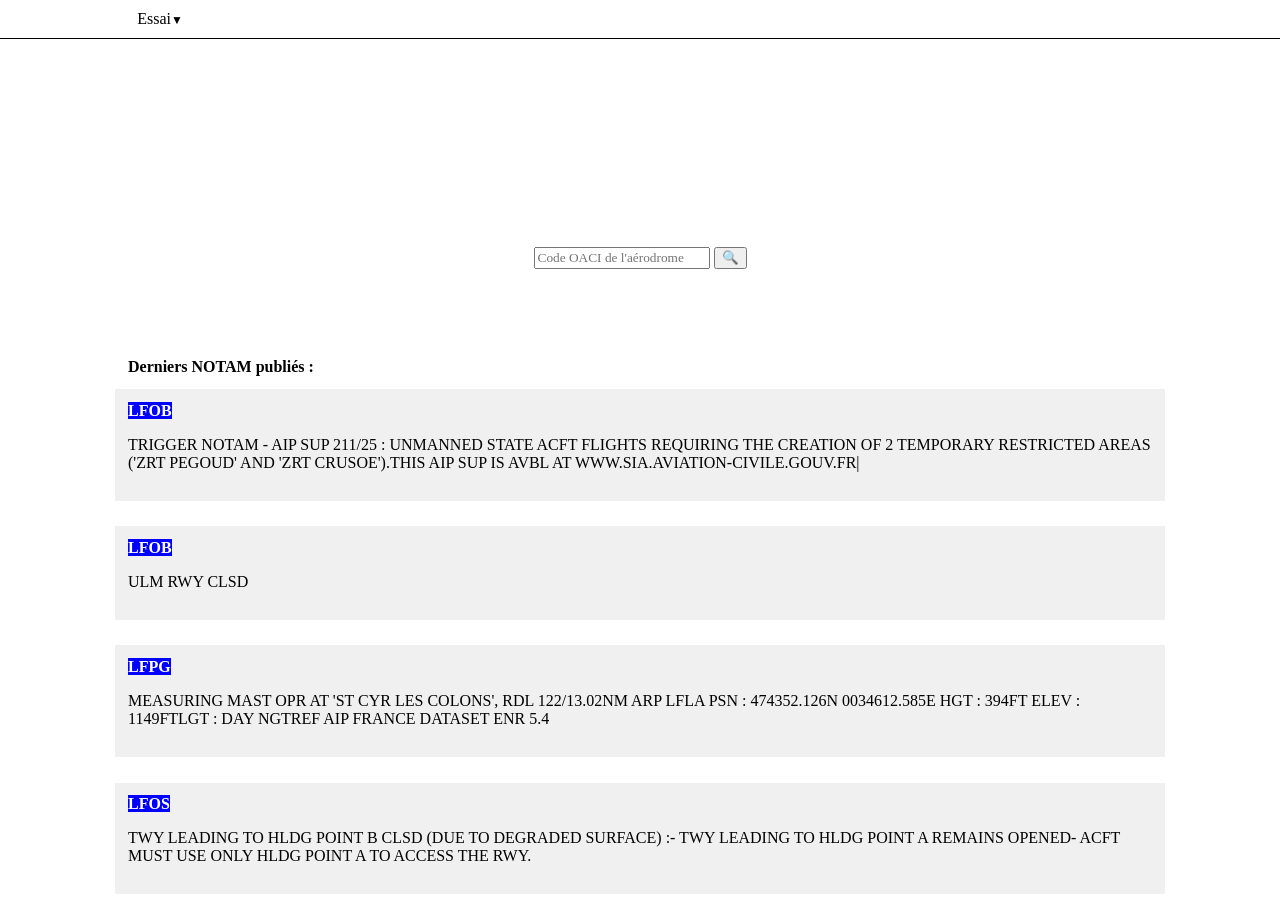
==== index.html @ 7d569c31 "Add files via upload" ====
<!DOCTYPE html>
<html>
    <head>
        <title>Gestionnaire de METAR</title>
		<meta charset="utf-8">
		<link rel="stylesheet" href="style.css">
    </head>
    <body>
        <header>
            <div class="main-head">
                <nav>
                    <ul>
                        <li class="deroulant"><a>Essai</a>
                            <ul class="sous">
                                <li><a href="google.com">e</a></li>
                                <li><a href="google.com">e</a></li>
                                <li><a href="google.com">e</a></li>
                                <li><a href="google.com">e</a></li>
                            </ul>
                        </li>
                        
                    </ul>
                </nav>        
                
            </div>
            
        </header>
        <body>
            <div class="center">
                <div class="title">
                    <b class="titletext">Tets test test test</b>
                    <i>Récupérez le notam que vous désirez</i>
                    <div class="search">
                        <input type="text" placeholder="Code OACI de l'aérodrome">
                        <button>🔍</button>
                    </div>
                </div>
                <b class="latest" style="width:80%">Derniers NOTAM publiés :</b>
                <div class="metar">
                    <b>LFOB</b>
                    <p>TRIGGER NOTAM - AIP SUP 211/25 : UNMANNED STATE ACFT FLIGHTS REQUIRING THE CREATION OF 2 TEMPORARY RESTRICTED AREAS ('ZRT PEGOUD' AND 'ZRT CRUSOE').THIS AIP SUP IS AVBL AT WWW.SIA.AVIATION-CIVILE.GOUV.FR|</p>
                </div>
                <div class="metar">
                     <b>LFOB</b>
                    <p>ULM RWY CLSD</p>
                </div>
                <div class="metar">
                    <b>LFPG</b>
                    <p>MEASURING MAST OPR AT 'ST CYR LES COLONS', RDL 122/13.02NM ARP LFLA PSN : 474352.126N 0034612.585E  HGT : 394FT  ELEV : 1149FTLGT : DAY NGTREF AIP FRANCE DATASET ENR 5.4</p>
                </div>
                <div class="metar">
                     <b>LFOS</b>
                    <p>TWY LEADING TO HLDG POINT B CLSD (DUE TO DEGRADED SURFACE) :- TWY LEADING TO HLDG POINT A REMAINS OPENED- ACFT MUST USE ONLY HLDG POINT A TO ACCESS THE RWY.</p>
                </div>

            </div>
        </body>
        <footer>

        </footer>


    </body>











</html>
---- style.css ----
*{
    font-family: 'Trebuchet MS';
}
.background{
    opacity: 0.5;
    position: absolute;
}
body{
    margin:0px;
    padding:0px;
    background-size: 100%;
    background-image: url("images/fond4.png");
    background-repeat: no-repeat;
    height: 100%;
  background-position: center;
  background-repeat: no-repeat;
  background-size: cover;
}

.main-head{
    display: flex;
    flex-direction: row;
    border-bottom: 1px solid black;
    margin: 0px;
    background-color: transparent;
}
nav{
    width:100%;
    margin:0 auto;
    background-color: transparent;
    position: sticky;
    top:0px;
    cursor: pointer;
}
nav ul{
    list-style-type: none;
    margin:0px;
    padding:0px;
}
nav ul li{
    float: left;
    width: 25%;
    text-align: center;
    position: relative;
}
nav ul::after{
    content: "";
    display: table;
    clear:both;
}
nav a{
    display: block;
    text-decoration: none;
    color: black;
    border-bottom:2 px solid white;
    padding: 10px 0px;

}
nav a:hover{
    color: orange;
    border-bottom: 2px solid gold;
}
.sous{
    display: none;
    box-shadow: 0px 1px 2px #CCC;
    background-color: white;
    position: absolute;
    width: 100%;
    z-index:1000;
}
nav > ul li:hover .sous{
    display: block;
}
.sous li{
    float: none;
    width: 100%;
    text-align: left;
}
.sous a{
    padding:10px;
    border-bottom: none;

}
.sous a:hover{
    border-bottom: none;
    background-color: RGBa(200,200,200,0.1);
}
.deroulant >a::after{
    content: "▼";
    font-size: 12px;
}
.center{
    width:100%;
    display: flex;
    flex-direction: column;
    align-items: center;
}
.title{
    display: flex;
    flex-direction: column;
    align-items: center;
    padding: 6%;
    color:white;
    margin:1%;
}
.title b{
    font-size: 500%;
}
.title i{
    font-size: 150%;
}
.metar{
    width: 80%;
    background-color: rgb(240,240,240);
    margin:1%;
    padding:1%
}
.metar b{
    background-color: blue;
    color:white
}
.metar:hover{
    cursor: pointer;
    opacity: 0.7;
    background-color: rgb(220,220,220);
    transition: 0.1s;
}
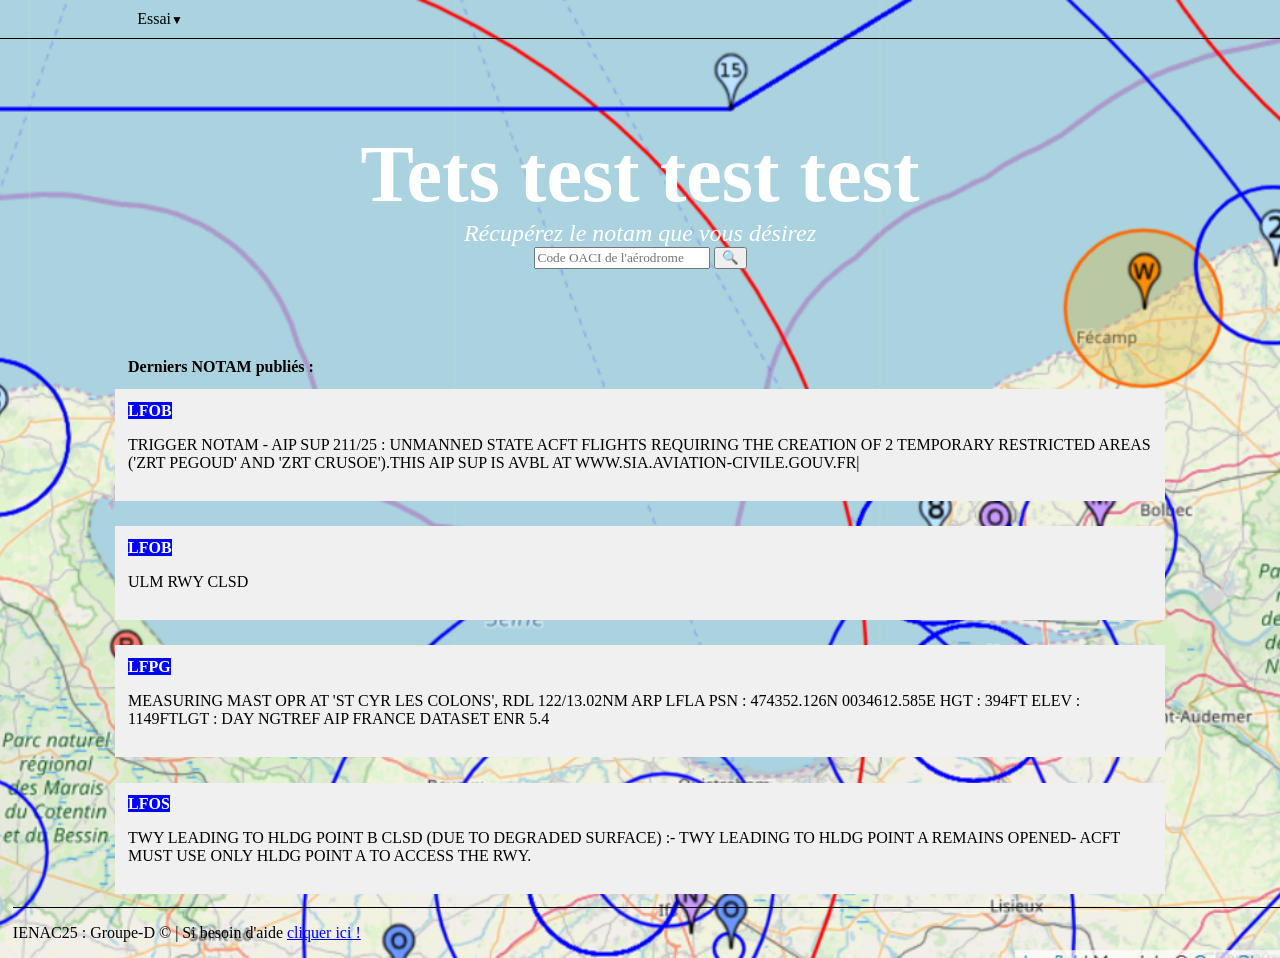
==== commit 9762174f: "Add files via upload" ====
--- a/index.html
+++ b/index.html
@@ -56,7 +56,7 @@
             </div>
         </body>
         <footer>
-
+            <p>IENAC25 : Groupe-D © | Si besoin d'aide <a href="https://www.youtube.com/watch?v=dQw4w9WgXcQ">cliquer ici !</a></p>
         </footer>
 
 
--- a/style.css
+++ b/style.css
@@ -12,9 +12,9 @@
     background-image: url("images/fond4.png");
     background-repeat: no-repeat;
     height: 100%;
-  background-position: center;
-  background-repeat: no-repeat;
-  background-size: cover;
+    background-position: center;
+    background-repeat: no-repeat;
+    background-size: cover;
 }
 
 .main-head{
@@ -125,3 +125,7 @@
     background-color: rgb(220,220,220);
     transition: 0.1s;
 }
+footer{
+    border-top: 1px solid black;
+    margin-left: 1%;
+}
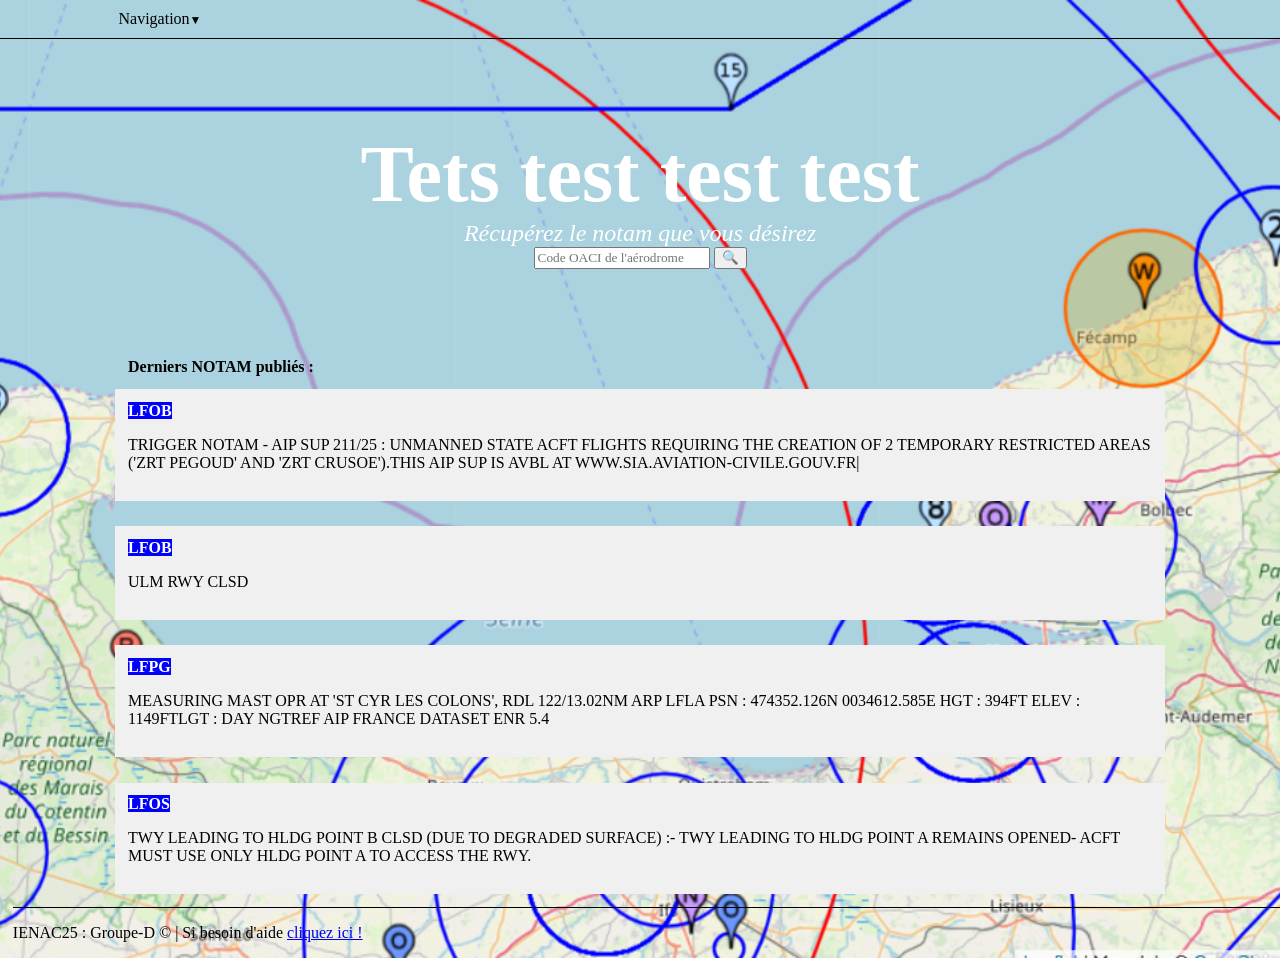
==== commit 17a0148a: "Add files via upload" ====
--- a/index.html
+++ b/index.html
@@ -10,15 +10,14 @@
             <div class="main-head">
                 <nav>
                     <ul>
-                        <li class="deroulant"><a>Essai</a>
+                        <li class="deroulant"><a>Navigation</a>
                             <ul class="sous">
-                                <li><a href="google.com">e</a></li>
-                                <li><a href="google.com">e</a></li>
-                                <li><a href="google.com">e</a></li>
-                                <li><a href="google.com">e</a></li>
+                                <li><a href="index.html">Home</a></li>
+                                <li><a href="login.html">Connexion</a></li>
+                                <li><a href="register.html">Inscription</a></li>
+                                <li><a href="webmasters.html">Webmasters</a></li>
                             </ul>
                         </li>
-                        
                     </ul>
                 </nav>        
                 
@@ -56,7 +55,7 @@
             </div>
         </body>
         <footer>
-            <p>IENAC25 : Groupe-D © | Si besoin d'aide <a href="https://www.youtube.com/watch?v=dQw4w9WgXcQ">cliquer ici !</a></p>
+            <p>IENAC25 : Groupe-D © | Si besoin d'aide <a href="https://www.youtube.com/watch?v=dQw4w9WgXcQ">cliquez ici !</a></p>
         </footer>
 
 
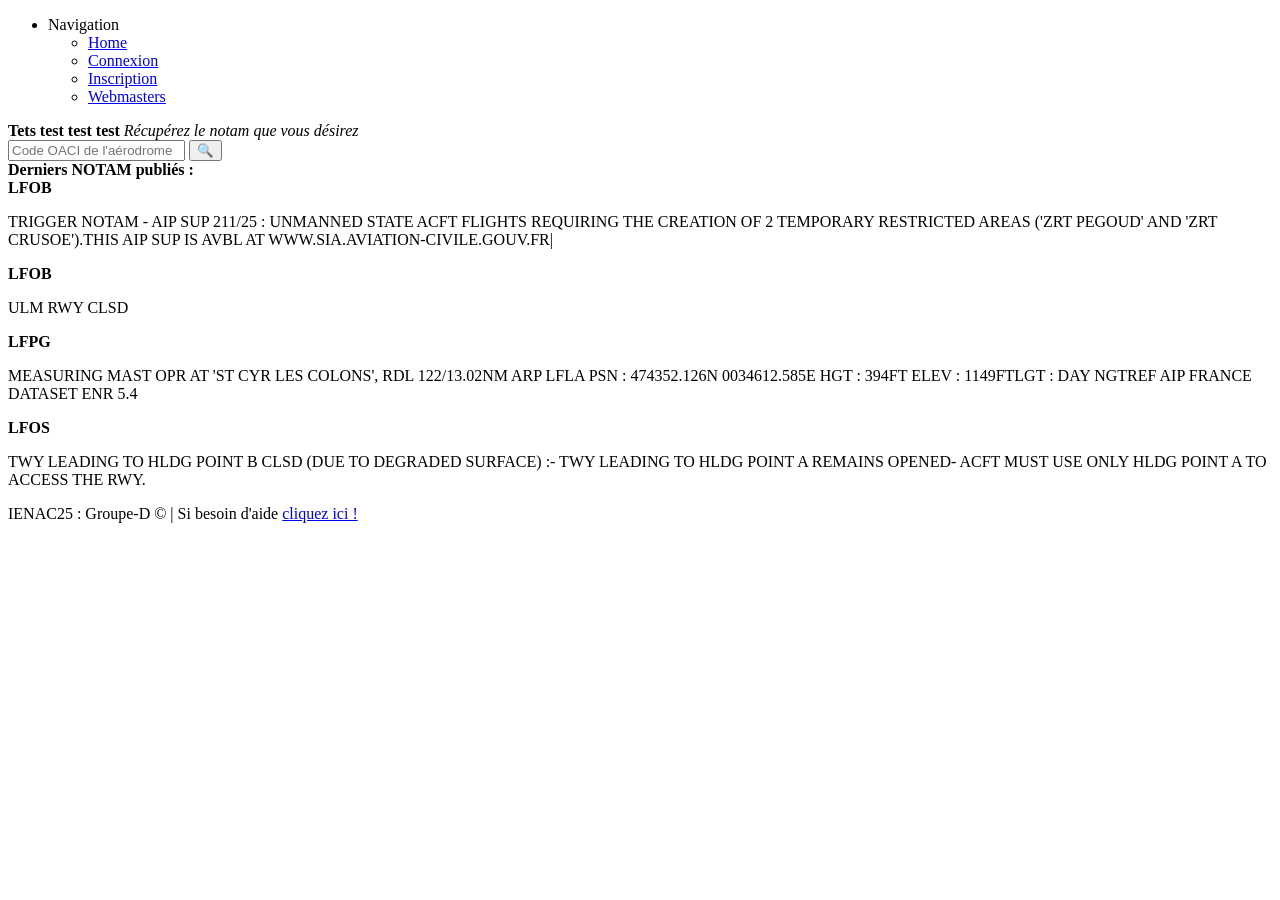
==== commit 45cf4d61: "Add files via upload" ====
--- a/index.html
+++ b/index.html
@@ -3,7 +3,7 @@
     <head>
         <title>Gestionnaire de METAR</title>
 		<meta charset="utf-8">
-		<link rel="stylesheet" href="style.css">
+		<link rel="stylesheet" href="static/css/style.css">
     </head>
     <body>
         <header>
@@ -12,10 +12,10 @@
                     <ul>
                         <li class="deroulant"><a>Navigation</a>
                             <ul class="sous">
-                                <li><a href="index.html">Home</a></li>
-                                <li><a href="login.html">Connexion</a></li>
-                                <li><a href="register.html">Inscription</a></li>
-                                <li><a href="webmasters.html">Webmasters</a></li>
+                                <li><a href="/">Home</a></li>
+                                <li><a href="/login">Connexion</a></li>
+                                <li><a href="/register">Inscription</a></li>
+                                <li><a href="/webmasters">Webmasters</a></li>
                             </ul>
                         </li>
                     </ul>
